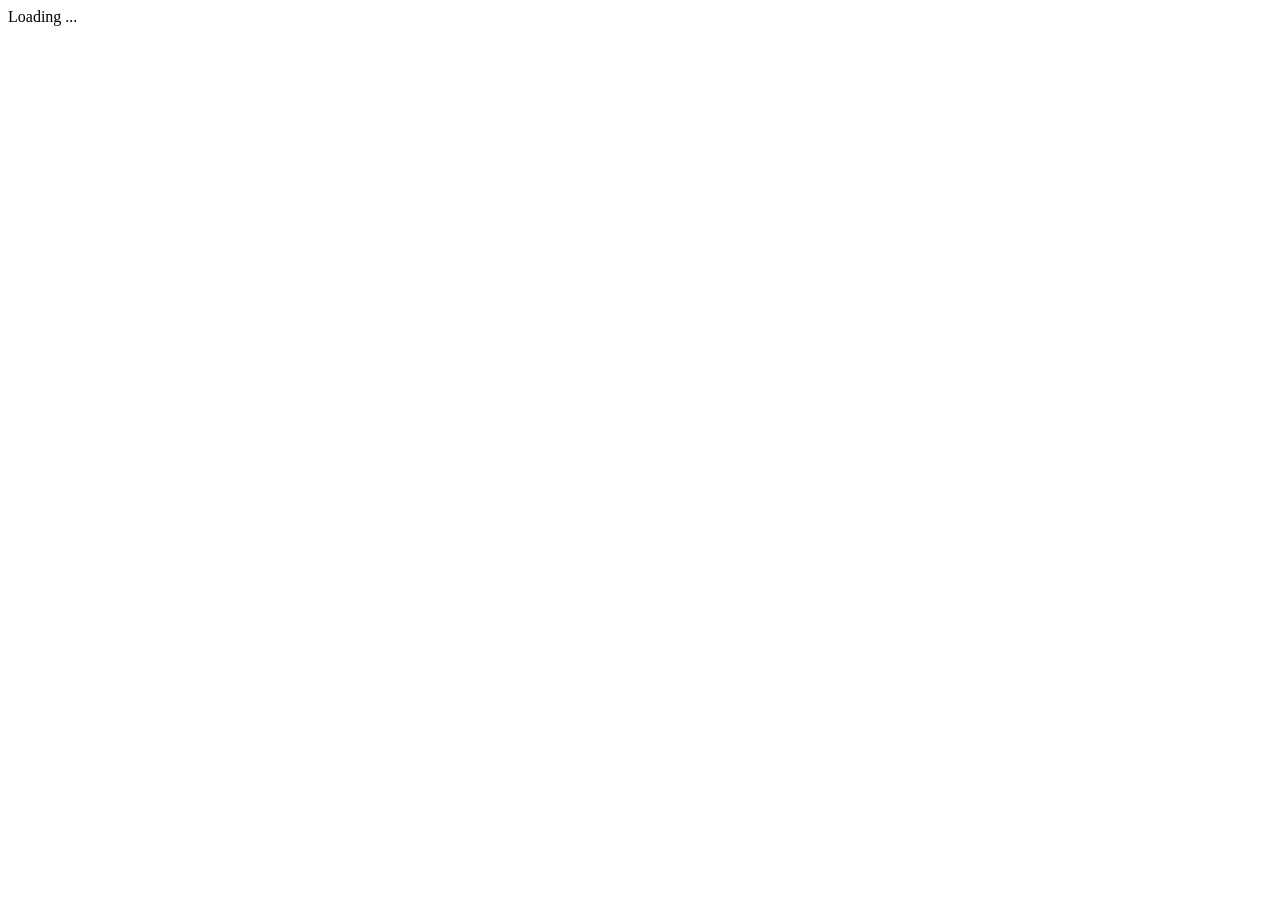
==== index.html @ b3ecd397 "en" ====
<!DOCTYPE html>
<html lang="en">

<head>
  <meta charset="UTF-8">
  <title>docsify</title>
  <link rel="icon" href="_media/favicon.ico">
  <meta name="google-site-verification" content="6t0LoIeFksrjF4c9sqUEsVXiQNxLp2hgoqo0KryT-sE" />
  <meta http-equiv="X-UA-Compatible" content="IE=edge,chrome=1" />
  <meta name="keywords" content="doc,docs,documentation,gitbook,creator,generator,github,jekyll,github-pages">
  <meta name="description" content="A magical documentation generator.">
  <meta name="viewport" content="width=device-width, user-scalable=no, initial-scale=1.0, maximum-scale=1.0, minimum-scale=1.0">
  <link rel="stylesheet" href="//unpkg.com/docsify/lib/themes/vue.css" title="vue">
  <link rel="stylesheet" href="//unpkg.com/docsify/lib/themes/dark.css" title="dark" disabled>
  <link rel="stylesheet" href="//unpkg.com/docsify/lib/themes/buble.css" title="buble" disabled>
  <link rel="stylesheet" href="//unpkg.com/docsify/lib/themes/pure.css" title="pure" disabled>
  <script src="//unpkg.com/docsify-plugin-codefund/index.js"></script>
  <style>
    nav.app-nav li ul {
      min-width: 100px;
    }
  </style>
</head>

<body>
  <div id="app">Loading ...</div>
  <script>
    window.$docsify = {
      alias: {
        '.*?/awesome': 'https://raw.githubusercontent.com/docsifyjs/awesome-docsify/master/README.md',
        '.*?/changelog': 'https://raw.githubusercontent.com/docsifyjs/docsify/master/CHANGELOG.md',
        '/.*/_navbar.md': '/_navbar.md',
        '/zh-cn/(.*)': 'https://raw.githubusercontent.com/docsifyjs/docs-zh/master/$1',
        '/de-de/(.*)': 'https://raw.githubusercontent.com/docsifyjs/docs-de/master/$1',
        '/ru/(.*)': 'https://raw.githubusercontent.com/docsifyjs/docs-ru/master/$1',
        '/es/(.*)': 'https://raw.githubusercontent.com/docsifyjs/docs-es/master/$1'
      },
      auto2top: true,
      coverpage: true,
      executeScript: true,
      loadSidebar: true,
      loadNavbar: true,
      mergeNavbar: true,
      maxLevel: 4,
      subMaxLevel: 2,
      ga: 'UA-106147152-1',
      name: 'docsify',
      search: {
        noData: {
          '/de-de/': 'Keine Ergebnisse!',
          '/zh-cn/': '没有结果!',
          '/': 'No results!'
        },
        paths: 'auto',
        placeholder: {
          '/de-de/': 'Suche',
          '/zh-cn/': '搜索',
          '/': 'Search'
        }
      },
      formatUpdated: '{MM}/{DD} {HH}:{mm}',
      plugins: [
        function (hook, vm) {
          hook.beforeEach(function (html) {
            if (/githubusercontent\.com/.test(vm.route.file)) {
              url = vm.route.file
                .replace('raw.githubusercontent.com', 'github.com')
                .replace(/\/master/, '/blob/master')
            } else {
              url = 'https://github.com/docsifyjs/docsify/blob/master/docs/' + vm.route.file
            }
            var editHtml = '[:memo: Edit Document](' + url + ')\n'

            return editHtml
              + html
              + '\n\n----\n\n'
              + '<a href="https://docsify.js.org" target="_blank" style="color: inherit; font-weight: normal; text-decoration: none;">Powered by docsify</a>'
          })
        },
        DocsifyCodefund.create('fae1f9a4-870c-4c25-b8e0-c80464f7a95c')
      ]
    }
  </script>
  <script src="//unpkg.com/docsify/lib/docsify.min.js"></script>
  <script src="//unpkg.com/docsify/lib/plugins/search.min.js"></script>
  <script src="//unpkg.com/docsify/lib/plugins/ga.min.js"></script>
  <script src="//unpkg.com/prismjs/components/prism-bash.min.js"></script>
  <script src="//unpkg.com/prismjs/components/prism-markdown.min.js"></script>
  <script src="//unpkg.com/prismjs/components/prism-nginx.min.js"></script>
  
  <script>
  ((window.gitter = {}).chat = {}).options = {
    room: 'docsifyjs/Lobby'
  };
  </script>
  <script src="https://sidecar.gitter.im/dist/sidecar.v1.js" async defer></script>
</body>

</html>
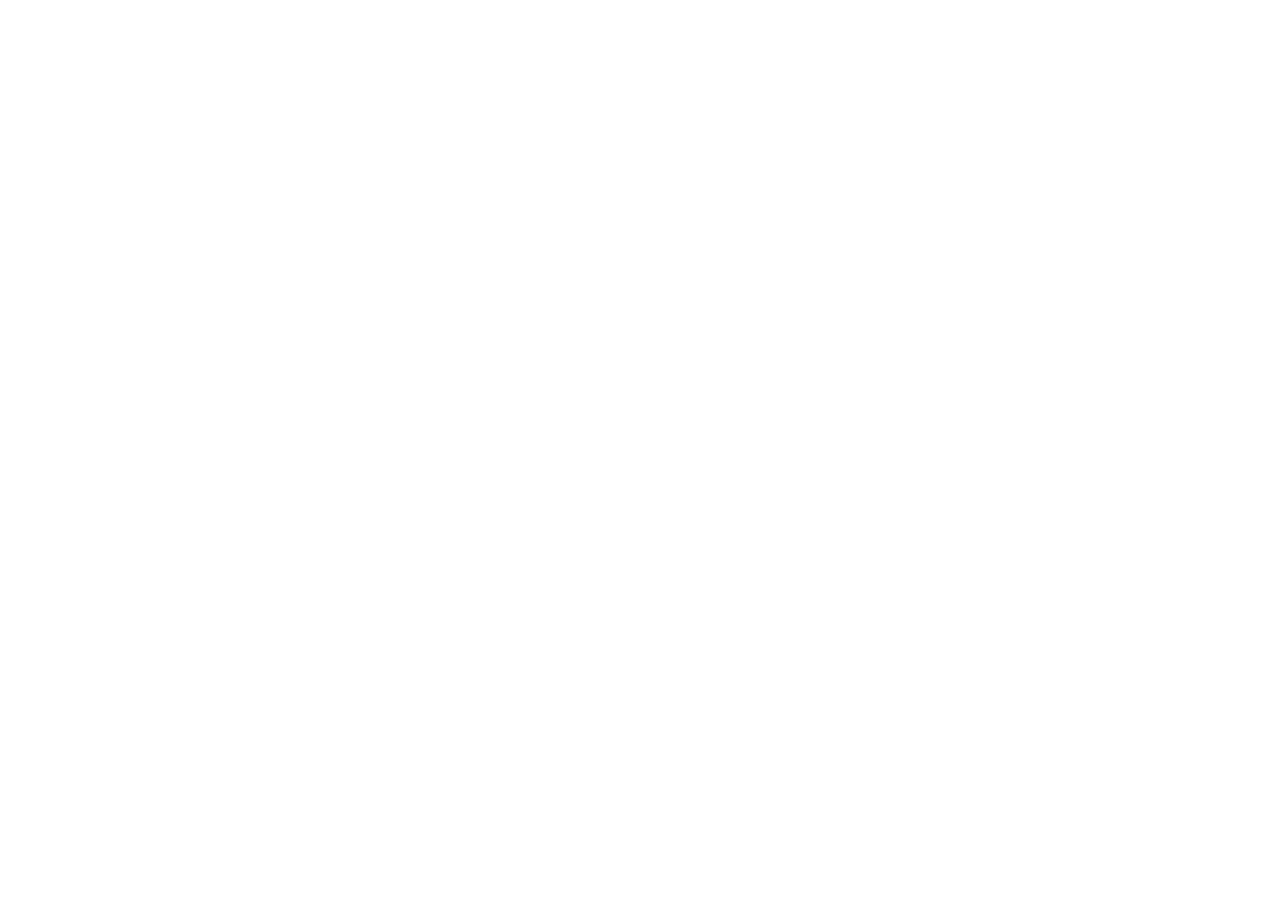
==== commit b4b176d2: "111" ====
--- a/index.html
+++ b/index.html
@@ -3,97 +3,80 @@
 
 <head>
   <meta charset="UTF-8">
-  <title>docsify</title>
-  <link rel="icon" href="_media/favicon.ico">
-  <meta name="google-site-verification" content="6t0LoIeFksrjF4c9sqUEsVXiQNxLp2hgoqo0KryT-sE" />
+  <title>Document</title>
   <meta http-equiv="X-UA-Compatible" content="IE=edge,chrome=1" />
-  <meta name="keywords" content="doc,docs,documentation,gitbook,creator,generator,github,jekyll,github-pages">
-  <meta name="description" content="A magical documentation generator.">
-  <meta name="viewport" content="width=device-width, user-scalable=no, initial-scale=1.0, maximum-scale=1.0, minimum-scale=1.0">
-  <link rel="stylesheet" href="//unpkg.com/docsify/lib/themes/vue.css" title="vue">
-  <link rel="stylesheet" href="//unpkg.com/docsify/lib/themes/dark.css" title="dark" disabled>
-  <link rel="stylesheet" href="//unpkg.com/docsify/lib/themes/buble.css" title="buble" disabled>
-  <link rel="stylesheet" href="//unpkg.com/docsify/lib/themes/pure.css" title="pure" disabled>
-  <script src="//unpkg.com/docsify-plugin-codefund/index.js"></script>
-  <style>
-    nav.app-nav li ul {
-      min-width: 100px;
-    }
-  </style>
+  <meta name="description" content="Description">
+  <meta name="viewport"
+    content="width=device-width, user-scalable=no, initial-scale=1.0, maximum-scale=1.0, minimum-scale=1.0">
+  <link rel="stylesheet" href="https://cdn.bootcss.com/docsify/4.9.1/themes/vue.css" title="vue">
+  <link rel="stylesheet" href="https://cdn.bootcss.com/docsify/4.9.1/themes/dark.css" title="dark" disabled="">
+  <link rel="stylesheet" href="https://cdn.bootcss.com/docsify/4.9.1/themes/buble.css" title="buble" disabled="">
+  <link rel="stylesheet" href="https://cdn.bootcss.com/docsify/4.9.1/themes/pure.css" title="pure" disabled="">
+  <link rel="stylesheet" href="https://cdn.jsdelivr.net/npm/docsify-themeable@0/dist/css/theme-simple-dark.css"
+    title="docsify-themeable" disabled="disabled">
+
 </head>
 
 <body>
-  <div id="app">Loading ...</div>
+  <div id="app"></div>
   <script>
     window.$docsify = {
-      alias: {
-        '.*?/awesome': 'https://raw.githubusercontent.com/docsifyjs/awesome-docsify/master/README.md',
-        '.*?/changelog': 'https://raw.githubusercontent.com/docsifyjs/docsify/master/CHANGELOG.md',
-        '/.*/_navbar.md': '/_navbar.md',
-        '/zh-cn/(.*)': 'https://raw.githubusercontent.com/docsifyjs/docs-zh/master/$1',
-        '/de-de/(.*)': 'https://raw.githubusercontent.com/docsifyjs/docs-de/master/$1',
-        '/ru/(.*)': 'https://raw.githubusercontent.com/docsifyjs/docs-ru/master/$1',
-        '/es/(.*)': 'https://raw.githubusercontent.com/docsifyjs/docs-es/master/$1'
+
+      basePath: '/',
+      logo: '/_media/icon.svg',
+      loadSidebar: true,
+      loadSidebar: './SUMMARY.md',
+
+      subMaxLevel: 2,
+      copyCode: {
+        buttonText: '复制',
+        errorText: 'Error',
+        successText: '已复制'
       },
-      auto2top: true,
-      coverpage: true,
-      executeScript: true,
-      loadSidebar: true,
-      loadNavbar: true,
-      mergeNavbar: true,
-      maxLevel: 4,
-      subMaxLevel: 2,
-      ga: 'UA-106147152-1',
       name: 'docsify',
+      repo: '',
+      pagination: {
+        previousText: '上一章节',
+        nextText: '下一章节',
+      },
+      search: 'auto', // 默认值
+
+      search: [
+        '/', // => /README.md
+        '/guide', // => /guide.md
+        '/get-started', // => /get-started.md
+        '/docs', // => /zh-cn/README.md
+      ],
+
+      // 完整配置参数
       search: {
         noData: {
           '/de-de/': 'Keine Ergebnisse!',
-          '/zh-cn/': '没有结果!',
-          '/': 'No results!'
+          '/': '没有结果!'
         },
         paths: 'auto',
         placeholder: {
           '/de-de/': 'Suche',
-          '/zh-cn/': '搜索',
-          '/': 'Search'
+          '/': '搜索'
         }
       },
-      formatUpdated: '{MM}/{DD} {HH}:{mm}',
-      plugins: [
-        function (hook, vm) {
-          hook.beforeEach(function (html) {
-            if (/githubusercontent\.com/.test(vm.route.file)) {
-              url = vm.route.file
-                .replace('raw.githubusercontent.com', 'github.com')
-                .replace(/\/master/, '/blob/master')
-            } else {
-              url = 'https://github.com/docsifyjs/docsify/blob/master/docs/' + vm.route.file
-            }
-            var editHtml = '[:memo: Edit Document](' + url + ')\n'
-
-            return editHtml
-              + html
-              + '\n\n----\n\n'
-              + '<a href="https://docsify.js.org" target="_blank" style="color: inherit; font-weight: normal; text-decoration: none;">Powered by docsify</a>'
-          })
-        },
-        DocsifyCodefund.create('fae1f9a4-870c-4c25-b8e0-c80464f7a95c')
-      ]
+      executeScript: true
     }
   </script>
-  <script src="//unpkg.com/docsify/lib/docsify.min.js"></script>
-  <script src="//unpkg.com/docsify/lib/plugins/search.min.js"></script>
-  <script src="//unpkg.com/docsify/lib/plugins/ga.min.js"></script>
-  <script src="//unpkg.com/prismjs/components/prism-bash.min.js"></script>
-  <script src="//unpkg.com/prismjs/components/prism-markdown.min.js"></script>
-  <script src="//unpkg.com/prismjs/components/prism-nginx.min.js"></script>
-  
-  <script>
-  ((window.gitter = {}).chat = {}).options = {
-    room: 'docsifyjs/Lobby'
-  };
-  </script>
-  <script src="https://sidecar.gitter.im/dist/sidecar.v1.js" async defer></script>
+  <script src="https://cdn.bootcss.com/docsify/4.9.1/docsify.min.js"></script>
+  <!-- <script src="//unpkg.com/docsify-copy-code@2"></script> -->
+  <script src="https://unpkg.com/docsify-copy-code"></script>
+  <script src="https://cdn.bootcss.com/docsify/4.9.1/plugins/emoji.js"></script>
+  <script src="//unpkg.com/docsify-pagination/dist/docsify-pagination.min.js"></script>
+  <script src="//cdn.bootcss.com/docsify/4.9.1/plugins/search.js"></script>
+
+  <!-- <script src="https://cdn.bootcss.com/prism/9000.0.1/components/prism-core.min.js"></script> -->
+  <script src="https://cdn.bootcss.com/prism/9000.0.1/components/prism-c.min.js"></script>
+  <script src="https://cdn.bootcss.com/prism/9000.0.1/components/prism-bash.min.js"></script>
+  <script src="https://cdn.bootcss.com/prism/9000.0.1/components/prism-javascript.min.js"></script>
+  <script src="https://cdn.bootcss.com/prism/9000.0.1/components/prism-java.min.js"></script>
+  <script src="https://cdn.bootcss.com/prism/9000.0.1/components/prism-python.min.js"></script>
+
 </body>
 
-</html>
+</html>
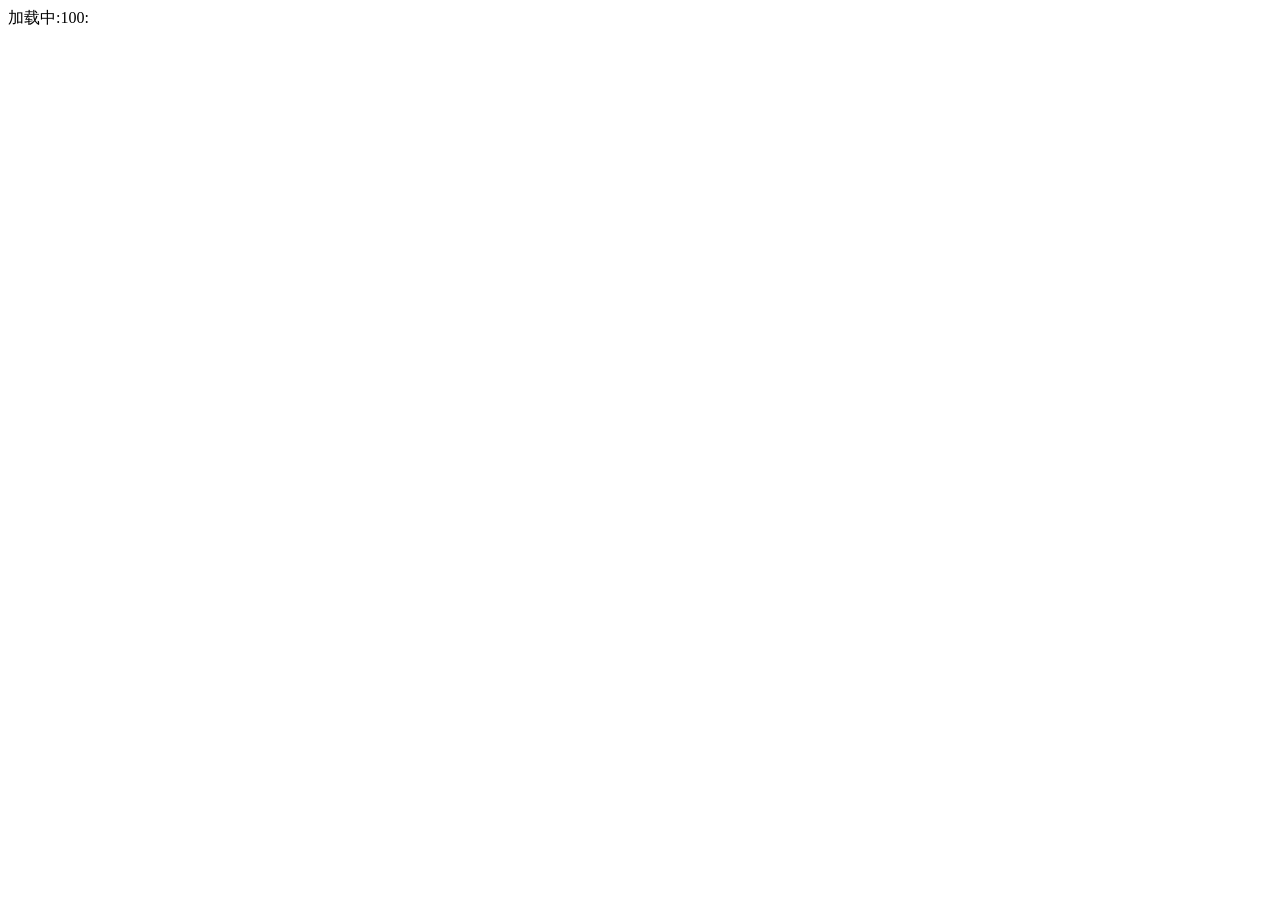
==== commit 933c9c05: "121" ====
--- a/index.html
+++ b/index.html
@@ -2,81 +2,76 @@
 <html lang="en">
 
 <head>
-  <meta charset="UTF-8">
+  <meta charset="UTF-8" />
   <title>Document</title>
+  <link rel="icon" type="image/x-icon" class="js-site-favicon" href="https://github.githubassets.com/favicon.ico">
   <meta http-equiv="X-UA-Compatible" content="IE=edge,chrome=1" />
-  <meta name="description" content="Description">
+  <meta name="description" content="Description" />
   <meta name="viewport"
-    content="width=device-width, user-scalable=no, initial-scale=1.0, maximum-scale=1.0, minimum-scale=1.0">
-  <link rel="stylesheet" href="https://cdn.bootcss.com/docsify/4.9.1/themes/vue.css" title="vue">
-  <link rel="stylesheet" href="https://cdn.bootcss.com/docsify/4.9.1/themes/dark.css" title="dark" disabled="">
-  <link rel="stylesheet" href="https://cdn.bootcss.com/docsify/4.9.1/themes/buble.css" title="buble" disabled="">
-  <link rel="stylesheet" href="https://cdn.bootcss.com/docsify/4.9.1/themes/pure.css" title="pure" disabled="">
+    content="width=device-width, user-scalable=no, initial-scale=1.0, maximum-scale=1.0, minimum-scale=1.0" />
+  <link rel="stylesheet" href="https://cdn.bootcss.com/docsify/4.9.1/themes/vue.css" title="vue" />
+  <link rel="stylesheet" href="https://cdn.bootcss.com/docsify/4.9.1/themes/dark.css" title="dark" disabled="" />
+  <link rel="stylesheet" href="https://cdn.bootcss.com/docsify/4.9.1/themes/buble.css" title="buble" disabled="" />
+  <link rel="stylesheet" href="https://cdn.bootcss.com/docsify/4.9.1/themes/pure.css" title="pure" disabled="" />
   <link rel="stylesheet" href="https://cdn.jsdelivr.net/npm/docsify-themeable@0/dist/css/theme-simple-dark.css"
-    title="docsify-themeable" disabled="disabled">
-
+    title="docsify-themeable" disabled="disabled" />
 </head>
 
 <body>
-  <div id="app"></div>
+  <div id="app">加载中:100:</div>
+
   <script>
     window.$docsify = {
-
-      basePath: '/',
-      logo: '/_media/icon.svg',
+      loadNavbar: true,
+      loadNavbar: "_navbar.md",
       loadSidebar: true,
-      loadSidebar: './SUMMARY.md',
+      loadSidebar: "SUMMARY.md",
 
       subMaxLevel: 2,
       copyCode: {
-        buttonText: '复制',
-        errorText: 'Error',
-        successText: '已复制'
+        buttonText: "复制",
+        errorText: "Error",
+        successText: "已复制"
       },
-      name: 'docsify',
-      repo: '',
+      name: "docsify",
+      repo: "",
       pagination: {
-        previousText: '上一章节',
-        nextText: '下一章节',
+        previousText: "上一章节",
+        nextText: "下一章节"
       },
-      search: 'auto', // 默认值
+      search: "auto", // 默认值
 
       search: [
-        '/', // => /README.md
-        '/guide', // => /guide.md
-        '/get-started', // => /get-started.md
-        '/docs', // => /zh-cn/README.md
+        "/", // => /README.md
+        "/guide", // => /guide.md
+        "/get-started", // => /get-started.md
+        "/docs" // => /zh-cn/README.md
       ],
 
       // 完整配置参数
       search: {
         noData: {
-          '/de-de/': 'Keine Ergebnisse!',
-          '/': '没有结果!'
+          "/de-de/": "Keine Ergebnisse!",
+          "/": "没有结果!"
         },
-        paths: 'auto',
+        paths: "auto",
         placeholder: {
-          '/de-de/': 'Suche',
-          '/': '搜索'
+          "/de-de/": "Suche",
+          "/": "搜索"
         }
       },
       executeScript: true
-    }
+    };
   </script>
   <script src="https://cdn.bootcss.com/docsify/4.9.1/docsify.min.js"></script>
   <!-- <script src="//unpkg.com/docsify-copy-code@2"></script> -->
+  <script crossorigin="anonymous" integrity="sha384-sYOyNeex0cyb6dQa6zzcQHI0p3TYOq6HijZIvlfC58ULfp6gggWdtRg2TvkMB0Dp"
+    src="//lib.baomitu.com/docsify/4.9.1/plugins/emoji.min.js"></script>
+  <script src="https://cdn.bootcss.com/prism/9000.0.1/components/prism-java.min.js"></script>
   <script src="https://unpkg.com/docsify-copy-code"></script>
   <script src="https://cdn.bootcss.com/docsify/4.9.1/plugins/emoji.js"></script>
   <script src="//unpkg.com/docsify-pagination/dist/docsify-pagination.min.js"></script>
   <script src="//cdn.bootcss.com/docsify/4.9.1/plugins/search.js"></script>
-
-  <!-- <script src="https://cdn.bootcss.com/prism/9000.0.1/components/prism-core.min.js"></script> -->
-  <script src="https://cdn.bootcss.com/prism/9000.0.1/components/prism-c.min.js"></script>
-  <script src="https://cdn.bootcss.com/prism/9000.0.1/components/prism-bash.min.js"></script>
-  <script src="https://cdn.bootcss.com/prism/9000.0.1/components/prism-javascript.min.js"></script>
-  <script src="https://cdn.bootcss.com/prism/9000.0.1/components/prism-java.min.js"></script>
-  <script src="https://cdn.bootcss.com/prism/9000.0.1/components/prism-python.min.js"></script>
-
 </body>
 
 </html>
